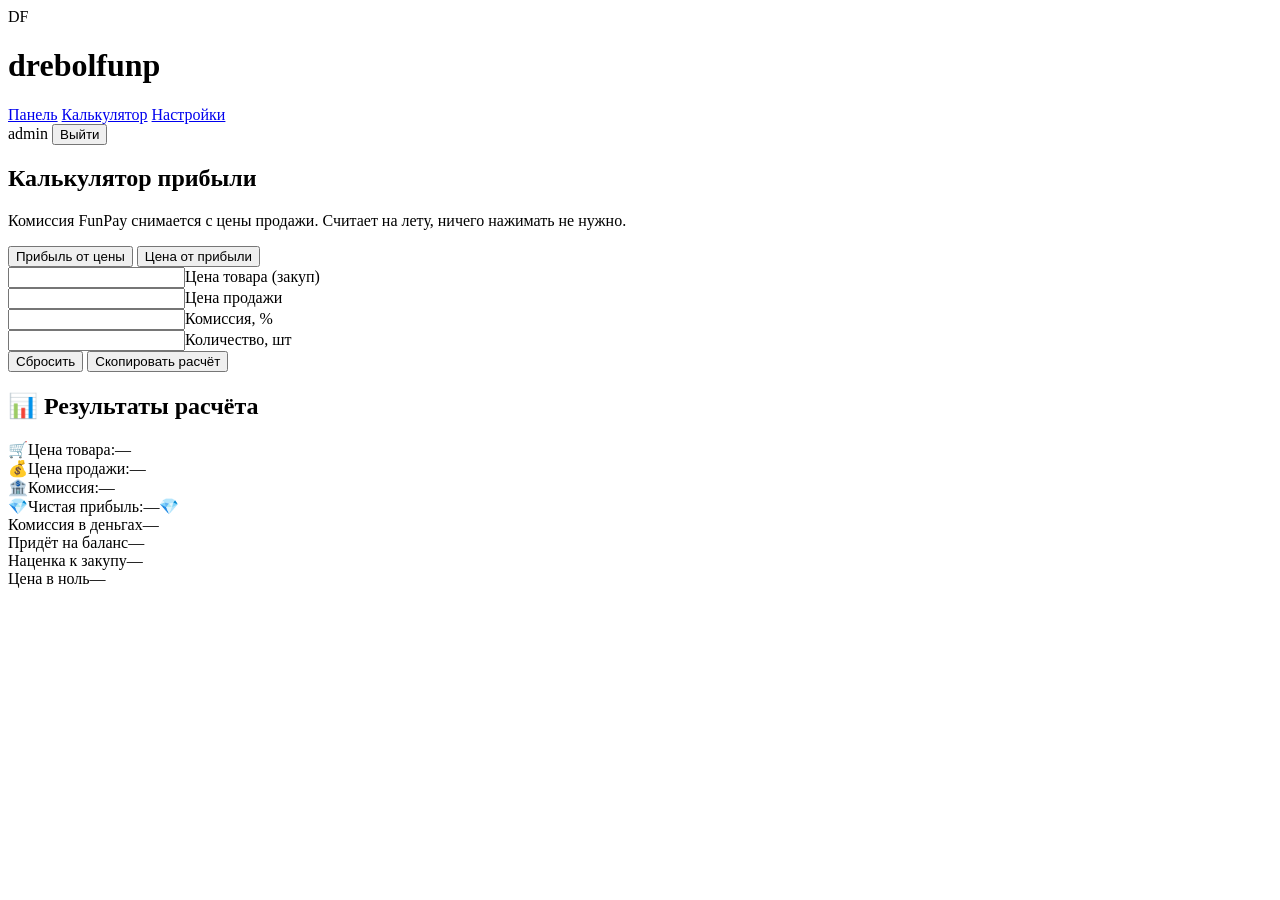
==== web/calc.html @ e46f791d "Add files via upload" ====
<!DOCTYPE html>
<html lang="ru">
<head>
<meta charset="utf-8">
<meta name="viewport" content="width=device-width, initial-scale=1">
<meta name="robots" content="noindex, nofollow">
<title>drebol-funp — калькулятор</title>
<link rel="preconnect" href="https://fonts.googleapis.com">
<link rel="preconnect" href="https://fonts.gstatic.com" crossorigin>
<link href="https://fonts.googleapis.com/css2?family=Inter:wght@400;500;600;700&family=JetBrains+Mono:wght@400;500&display=swap" rel="stylesheet">
<link rel="stylesheet" href="/static/css/style.css">
</head>
<body class="app-page">
  <div class="bg">
    <div class="orb orb-1"></div>
    <div class="orb orb-2"></div>
    <div class="grid"></div>
    <div class="noise"></div>
  </div>

  <header class="topbar">
    <div class="logo small">
      <span class="logo-mark">DF</span>
      <h1>drebol<span>funp</span></h1>
    </div>
    <nav class="nav">
      <a href="/">Панель</a>
      <a href="/calc" class="active">Калькулятор</a>
      <a href="/settings">Настройки</a>
    </nav>
    <div class="topbar-right">
      <span class="user" id="user">admin</span>
      <button class="ghost" id="logout">Выйти</button>
    </div>
  </header>

  <main class="content">
    <section class="panel" style="--i:1">
      <div class="panel-head">
        <div>
          <h2>Калькулятор прибыли</h2>
          <p class="muted">Комиссия FunPay снимается с цены продажи. Считает на лету, ничего нажимать не нужно.</p>
        </div>
        <div class="tabs" id="tabs">
          <button class="tab active" data-mode="profit">Прибыль от цены</button>
          <button class="tab" data-mode="price">Цена от прибыли</button>
        </div>
      </div>

      <div class="calc-grid">
        <div class="field lite"><input type="text" inputmode="decimal" id="cost" placeholder=" "><label for="cost">Цена товара (закуп)</label></div>
        <div class="field lite" id="sellWrap"><input type="text" inputmode="decimal" id="sell" placeholder=" "><label for="sell">Цена продажи</label></div>
        <div class="field lite" id="wantWrap" hidden><input type="text" inputmode="decimal" id="want" placeholder=" "><label for="want">Желаемая прибыль</label></div>
        <div class="field lite"><input type="text" inputmode="decimal" id="fee" placeholder=" "><label for="fee">Комиссия, %</label></div>
        <div class="field lite"><input type="text" inputmode="decimal" id="qty" placeholder=" "><label for="qty">Количество, шт</label></div>
      </div>

      <div class="actions">
        <button class="btn ghost-btn" id="resetBtn">Сбросить</button>
        <button class="btn ghost-btn" id="copyBtn">Скопировать расчёт</button>
      </div>
    </section>

    <section class="panel" style="--i:2">
      <h2 class="calc-title">📊 Результаты расчёта</h2>
      <div class="calc-out" id="out">
        <div class="line"><span class="ico">🛒</span><span class="k">Цена товара:</span><span class="v" id="rCost">—</span></div>
        <div class="line"><span class="ico">💰</span><span class="k">Цена продажи:</span><span class="v" id="rSell">—</span></div>
        <div class="line"><span class="ico">🏦</span><span class="k">Комиссия:</span><span class="v" id="rFee">—</span></div>
        <div class="line profit" id="profitLine"><span class="ico">💎</span><span class="k">Чистая прибыль:</span><span class="v" id="rProfit">—</span><span class="ico">💎</span></div>
      </div>

      <div class="calc-extra" id="extra">
        <div class="ex"><span class="t">Комиссия в деньгах</span><span class="n" id="xFee">—</span></div>
        <div class="ex"><span class="t">Придёт на баланс</span><span class="n" id="xNet">—</span></div>
        <div class="ex"><span class="t">Наценка к закупу</span><span class="n" id="xMargin">—</span></div>
        <div class="ex"><span class="t">Цена в ноль</span><span class="n" id="xBreak">—</span></div>
      </div>

      <p class="tip" id="hint"></p>
    </section>
  </main>

  <div class="toast" id="toast"></div>
  <script src="/static/js/calc.js"></script>
</body>
</html>
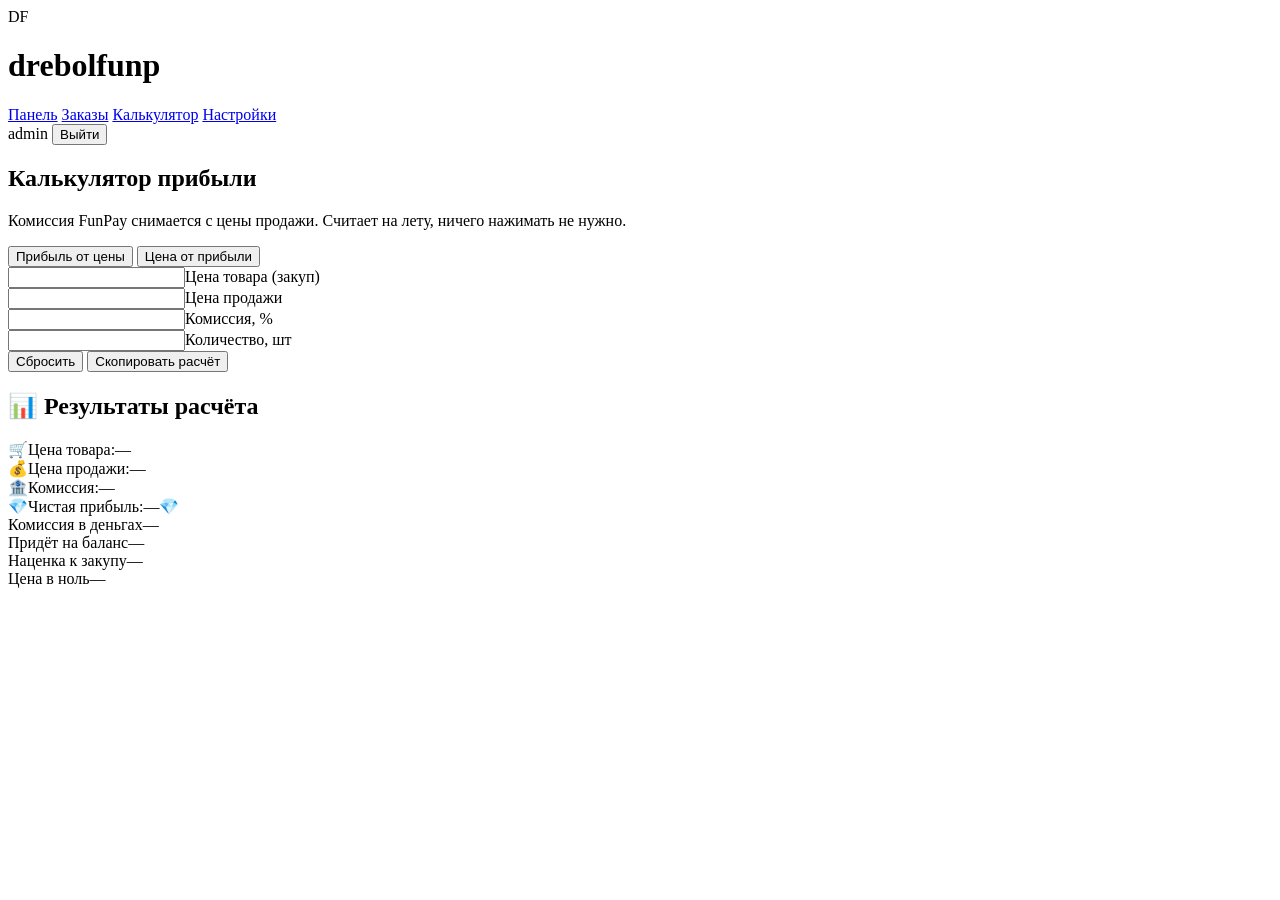
==== commit 917fa5e8: "Add files via upload" ====
--- a/web/calc.html
+++ b/web/calc.html
@@ -25,6 +25,7 @@
     </div>
     <nav class="nav">
       <a href="/">Панель</a>
+      <a href="/orders">Заказы</a>
       <a href="/calc" class="active">Калькулятор</a>
       <a href="/settings">Настройки</a>
     </nav>
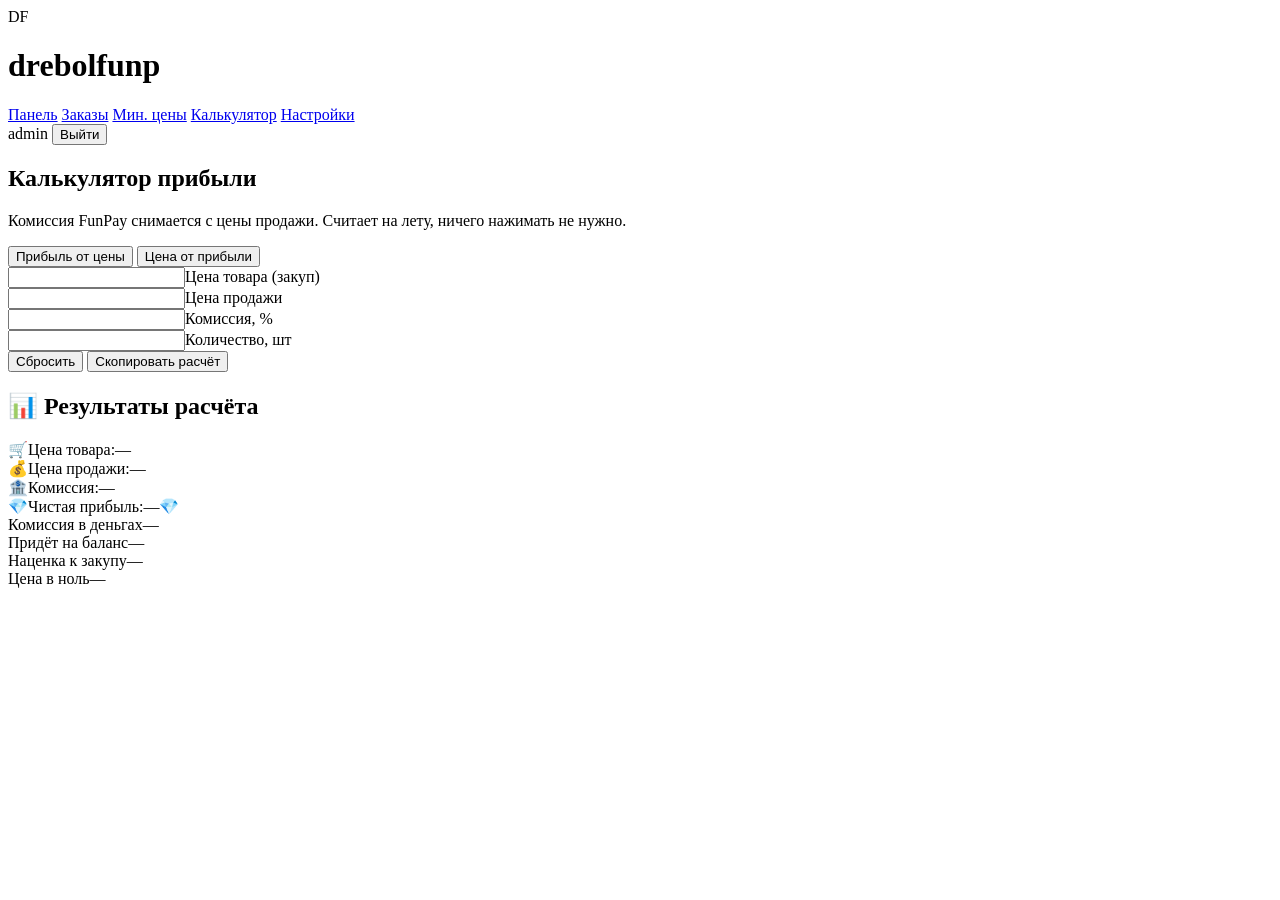
==== commit eecd89de: "Add files via upload" ====
--- a/web/calc.html
+++ b/web/calc.html
@@ -26,6 +26,7 @@
     <nav class="nav">
       <a href="/">Панель</a>
       <a href="/orders">Заказы</a>
+      <a href="/pricing">Мин. цены</a>
       <a href="/calc" class="active">Калькулятор</a>
       <a href="/settings">Настройки</a>
     </nav>
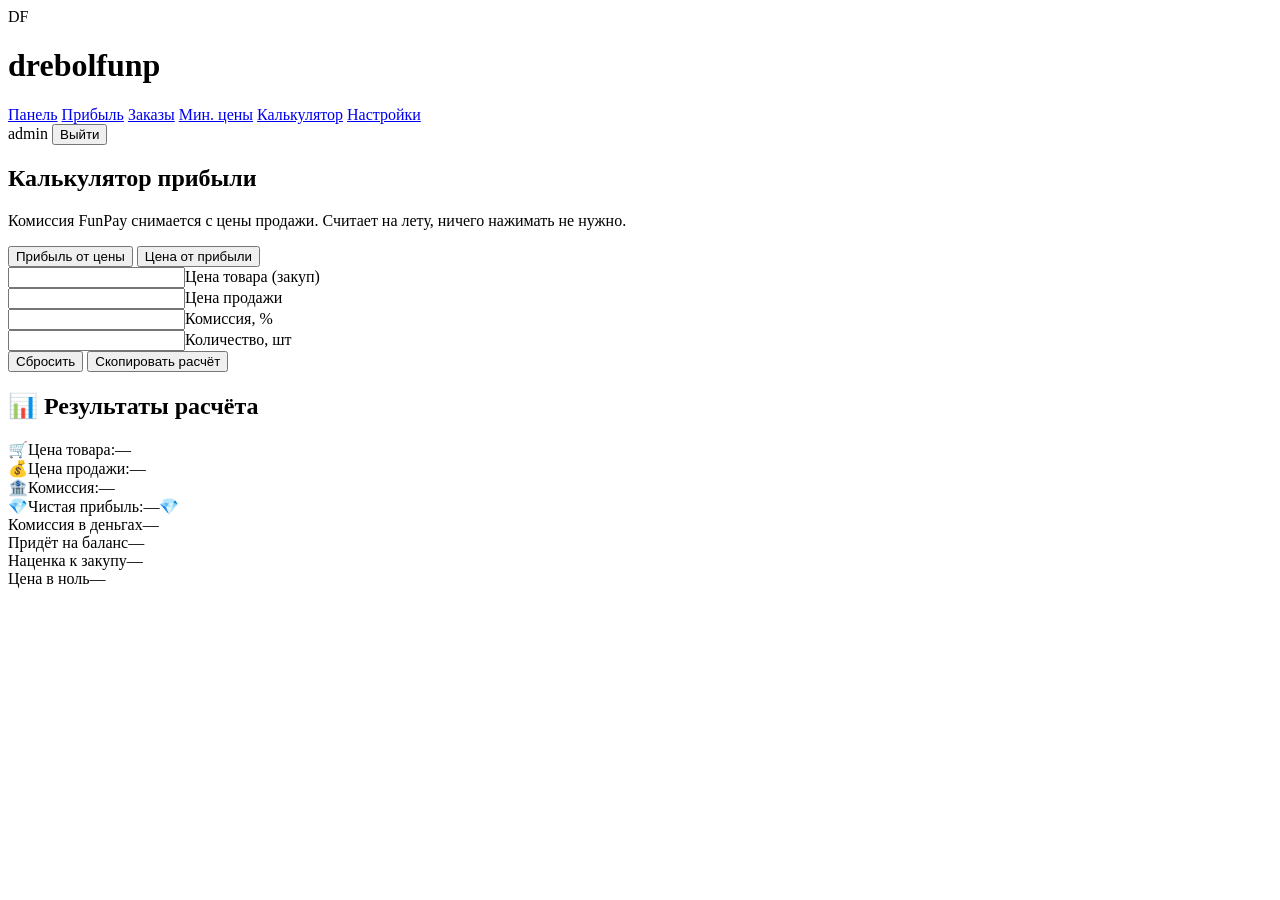
==== commit a3f84605: "Add files via upload" ====
--- a/web/calc.html
+++ b/web/calc.html
@@ -25,6 +25,7 @@
     </div>
     <nav class="nav">
       <a href="/">Панель</a>
+      <a href="/profit">Прибыль</a>
       <a href="/orders">Заказы</a>
       <a href="/pricing">Мин. цены</a>
       <a href="/calc" class="active">Калькулятор</a>
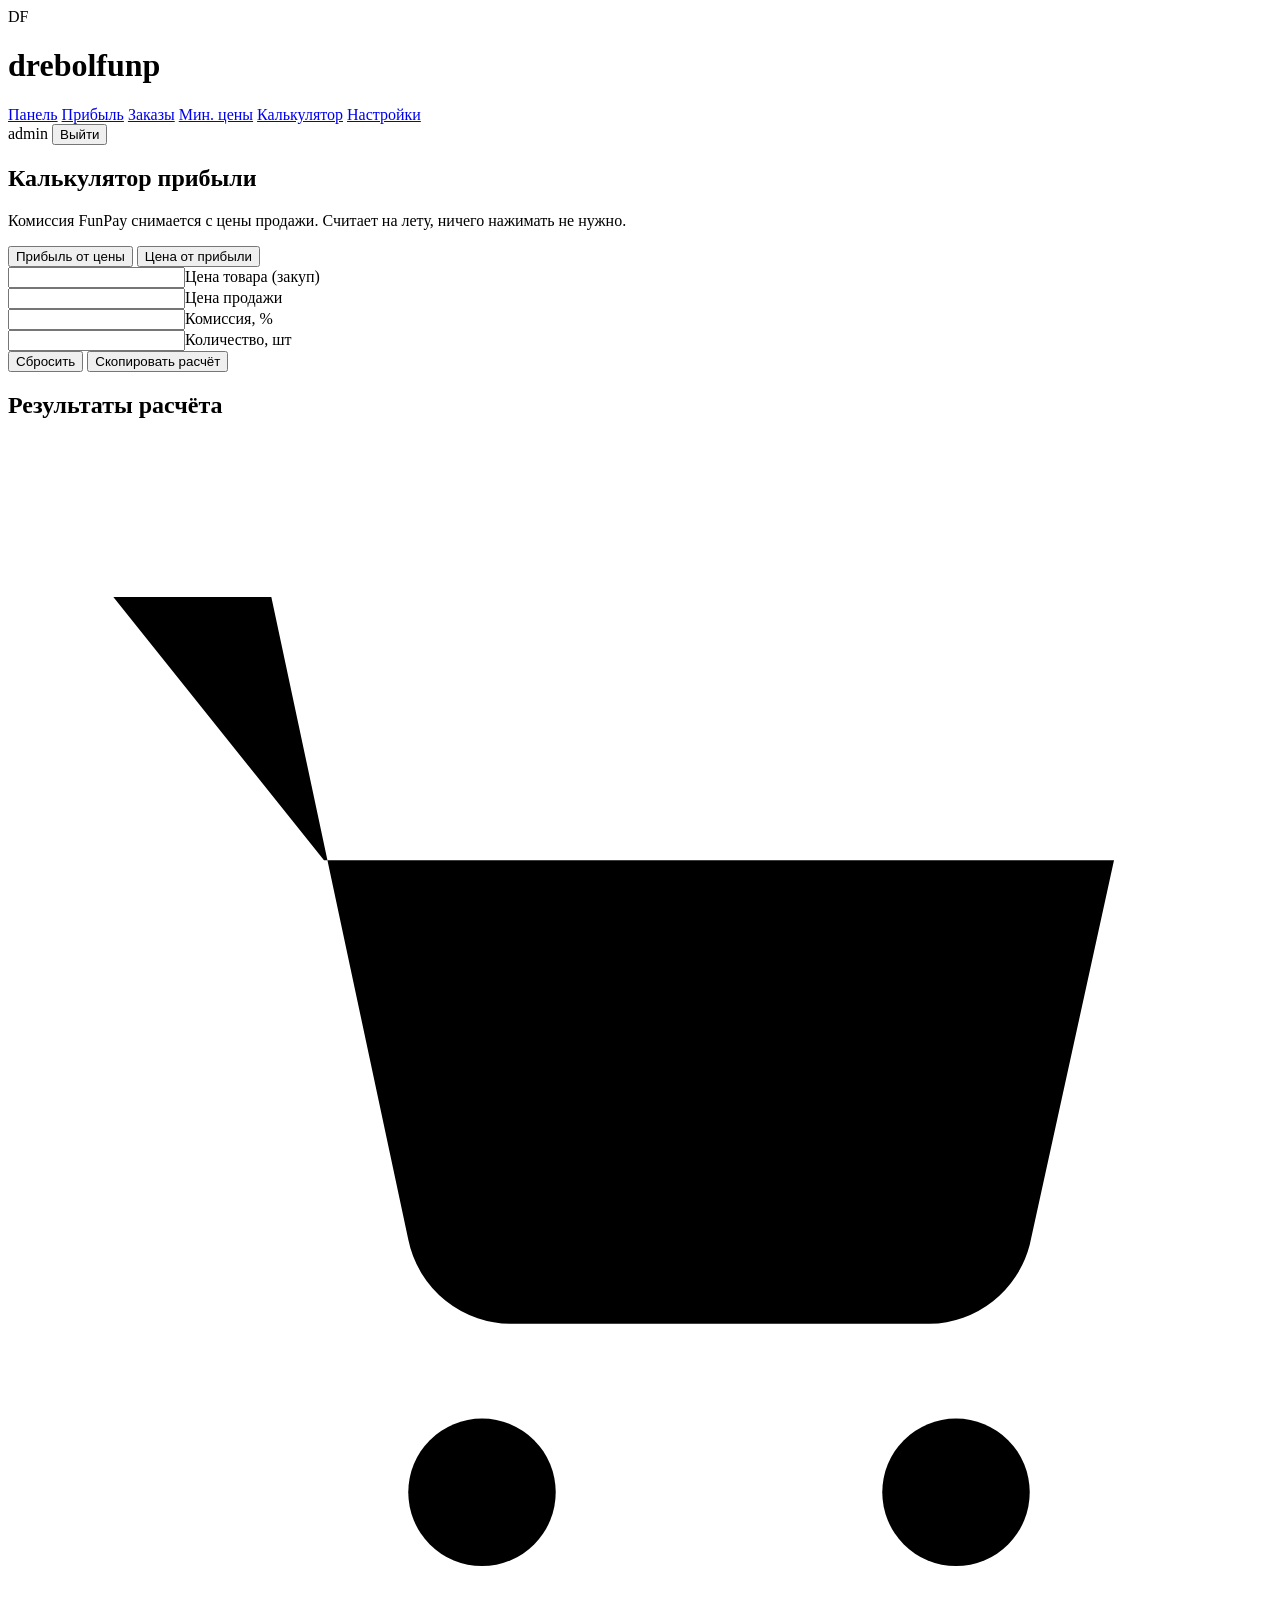
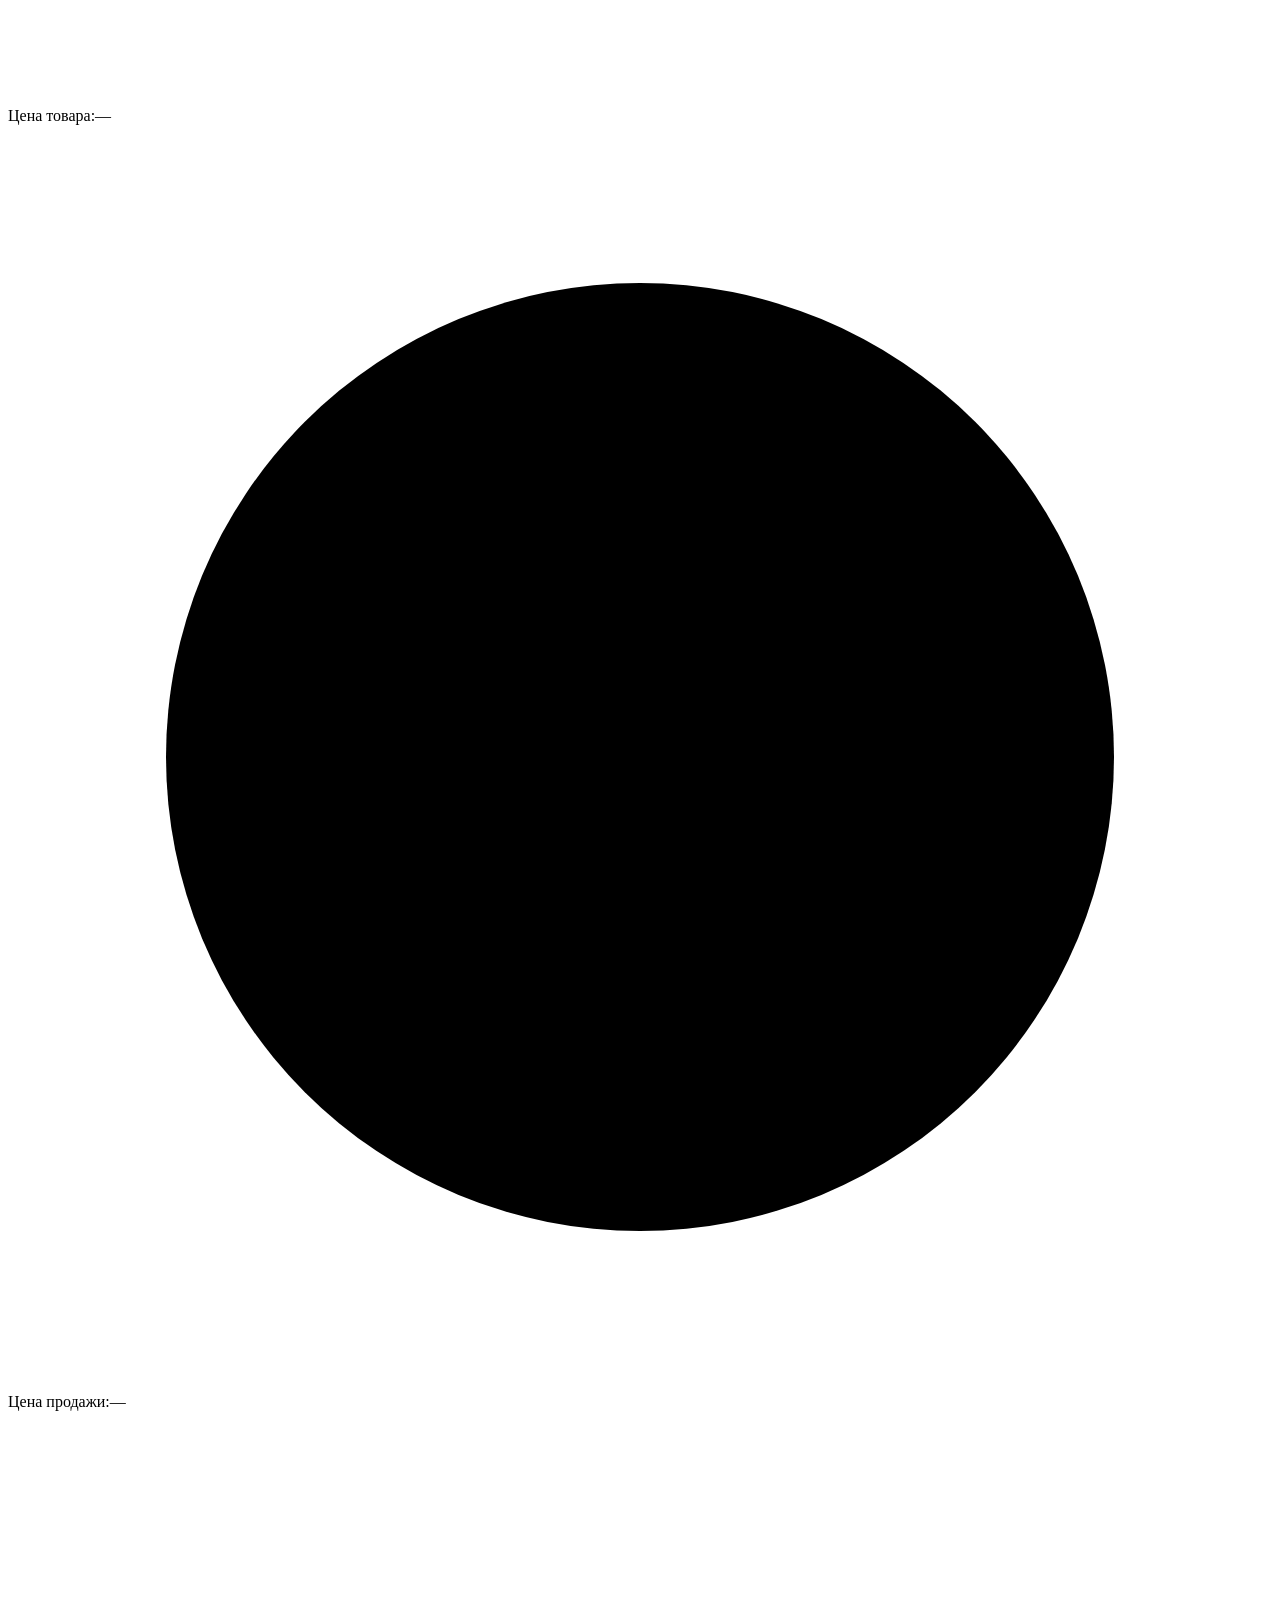
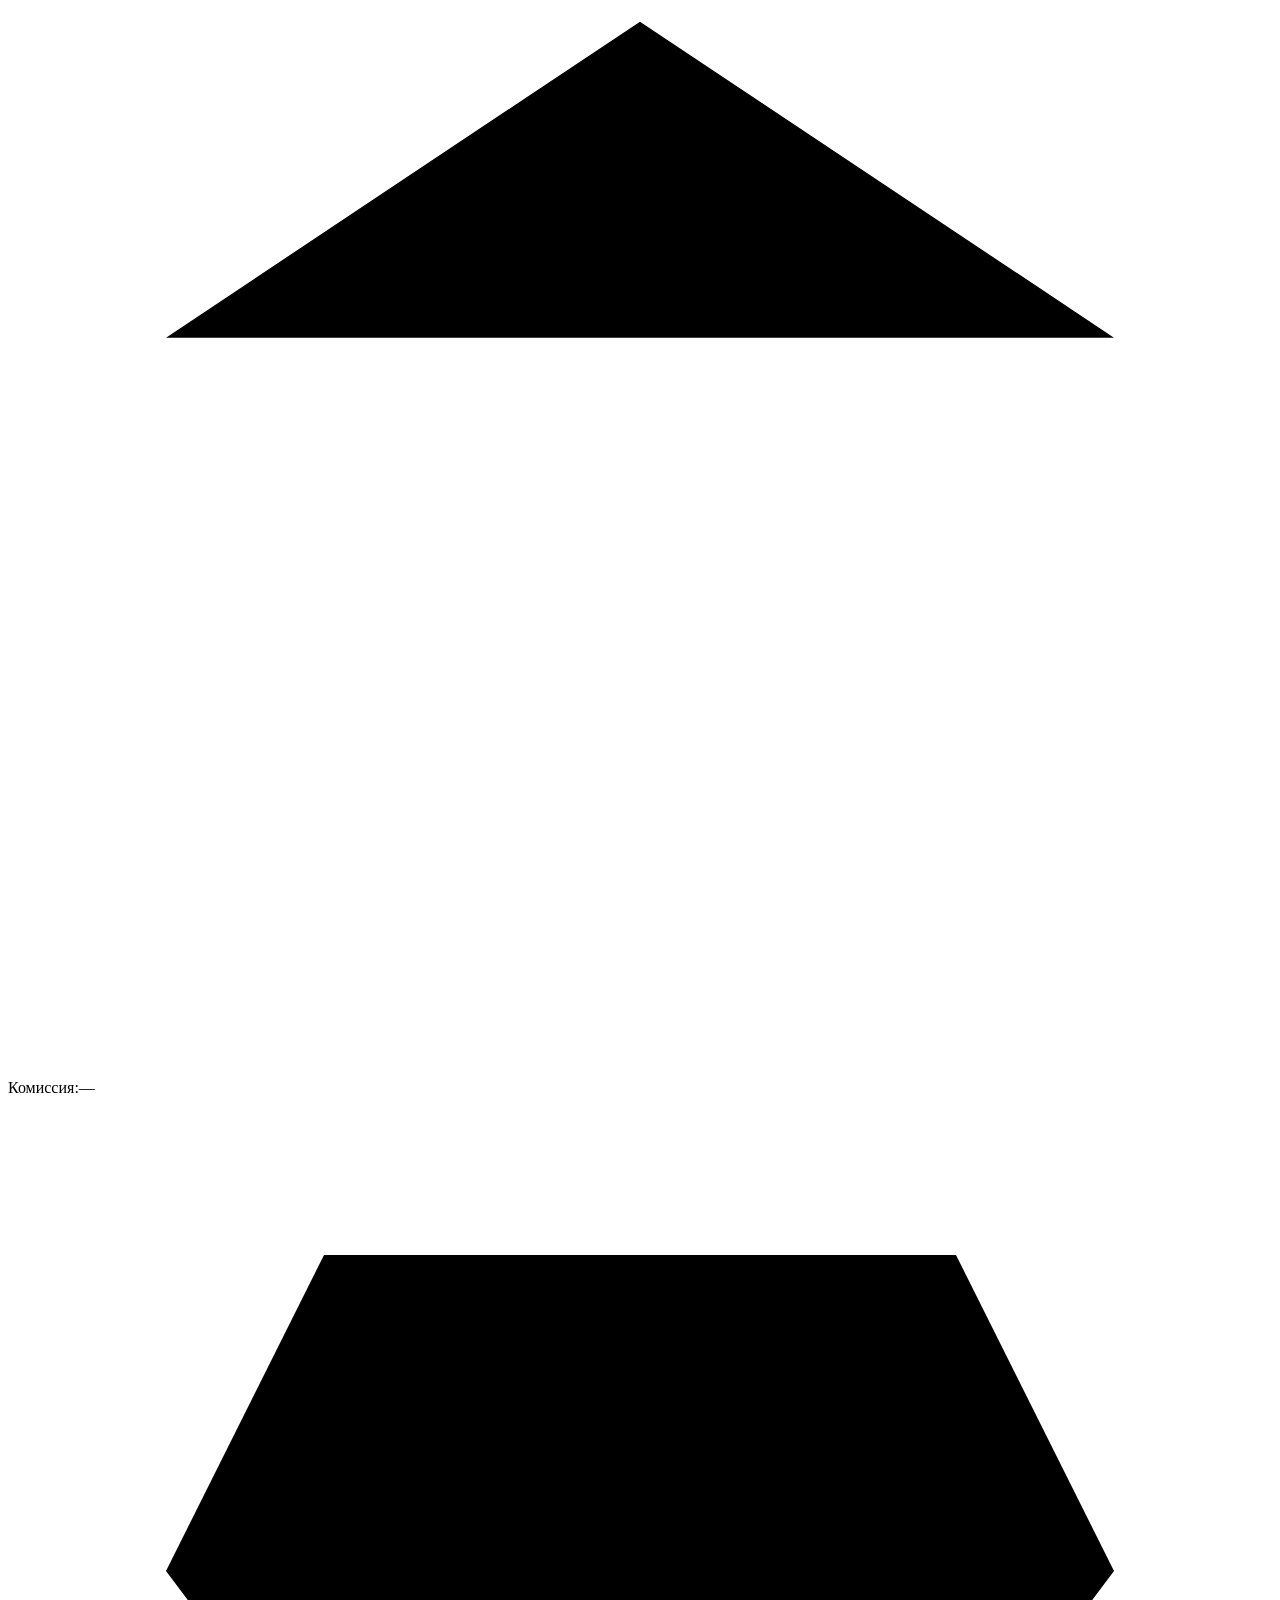
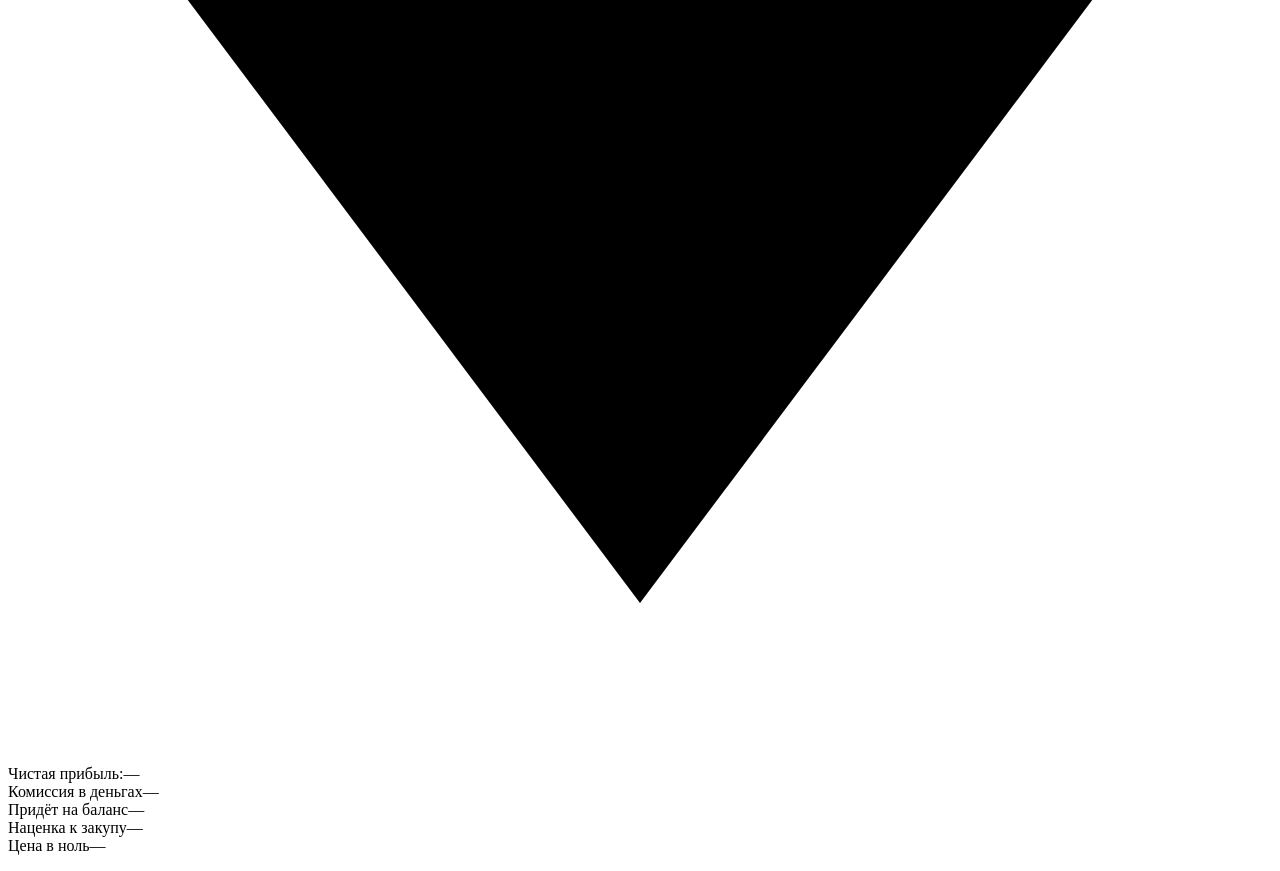
==== commit 8b3aba39: "Add files via upload" ====
--- a/web/calc.html
+++ b/web/calc.html
@@ -5,9 +5,11 @@
 <meta name="viewport" content="width=device-width, initial-scale=1">
 <meta name="robots" content="noindex, nofollow">
 <title>drebol-funp — калькулятор</title>
+<link rel="icon" href="/favicon.ico">
+<link rel="apple-touch-icon" href="/favicon.ico">
 <link rel="preconnect" href="https://fonts.googleapis.com">
 <link rel="preconnect" href="https://fonts.gstatic.com" crossorigin>
-<link href="https://fonts.googleapis.com/css2?family=Inter:wght@400;500;600;700&family=JetBrains+Mono:wght@400;500&display=swap" rel="stylesheet">
+<link href="https://fonts.googleapis.com/css2?family=Onest:wght@400;500;600;700&family=Unbounded:wght@500;600;700&family=JetBrains+Mono:wght@400;500&display=swap" rel="stylesheet">
 <link rel="stylesheet" href="/static/css/style.css">
 </head>
 <body class="app-page">
@@ -65,12 +67,12 @@
     </section>
 
     <section class="panel" style="--i:2">
-      <h2 class="calc-title">📊 Результаты расчёта</h2>
+      <h2 class="calc-title">Результаты расчёта</h2>
       <div class="calc-out" id="out">
-        <div class="line"><span class="ico">🛒</span><span class="k">Цена товара:</span><span class="v" id="rCost">—</span></div>
-        <div class="line"><span class="ico">💰</span><span class="k">Цена продажи:</span><span class="v" id="rSell">—</span></div>
-        <div class="line"><span class="ico">🏦</span><span class="k">Комиссия:</span><span class="v" id="rFee">—</span></div>
-        <div class="line profit" id="profitLine"><span class="ico">💎</span><span class="k">Чистая прибыль:</span><span class="v" id="rProfit">—</span><span class="ico">💎</span></div>
+        <div class="line"><span class="ico" aria-hidden="true"><svg viewBox="0 0 24 24"><circle cx="9" cy="20" r="1.4"/><circle cx="18" cy="20" r="1.4"/><path d="M2 3h3l2.6 12.2a2 2 0 0 0 2 1.6h7.9a2 2 0 0 0 1.9-1.5L21 8H6"/></svg></span><span class="k">Цена товара:</span><span class="v" id="rCost">—</span></div>
+        <div class="line"><span class="ico" aria-hidden="true"><svg viewBox="0 0 24 24"><circle cx="12" cy="12" r="9"/><path d="M15 9.5c-.5-1-1.6-1.5-3-1.5-1.7 0-3 .9-3 2s1.3 1.7 3 2 3 .9 3 2-1.3 2-3 2c-1.4 0-2.5-.5-3-1.5M12 6v2M12 16v2"/></svg></span><span class="k">Цена продажи:</span><span class="v" id="rSell">—</span></div>
+        <div class="line"><span class="ico" aria-hidden="true"><svg viewBox="0 0 24 24"><path d="M3 10l9-6 9 6M5 10v8M9.5 10v8M14.5 10v8M19 10v8M3 21h18"/></svg></span><span class="k">Комиссия:</span><span class="v" id="rFee">—</span></div>
+        <div class="line profit" id="profitLine"><span class="ico" aria-hidden="true"><svg viewBox="0 0 24 24"><path d="M6 3h12l3 6-9 12L3 9z"/><path d="M3 9h18M9 3l3 18 3-18"/></svg></span><span class="k">Чистая прибыль:</span><span class="v" id="rProfit">—</span></div>
       </div>
 
       <div class="calc-extra" id="extra">
@@ -86,5 +88,7 @@
 
   <div class="toast" id="toast"></div>
   <script src="/static/js/calc.js"></script>
+  <script src="/static/js/brand.js"></script>
+  <script src="/static/js/fx.js"></script>
 </body>
 </html>
